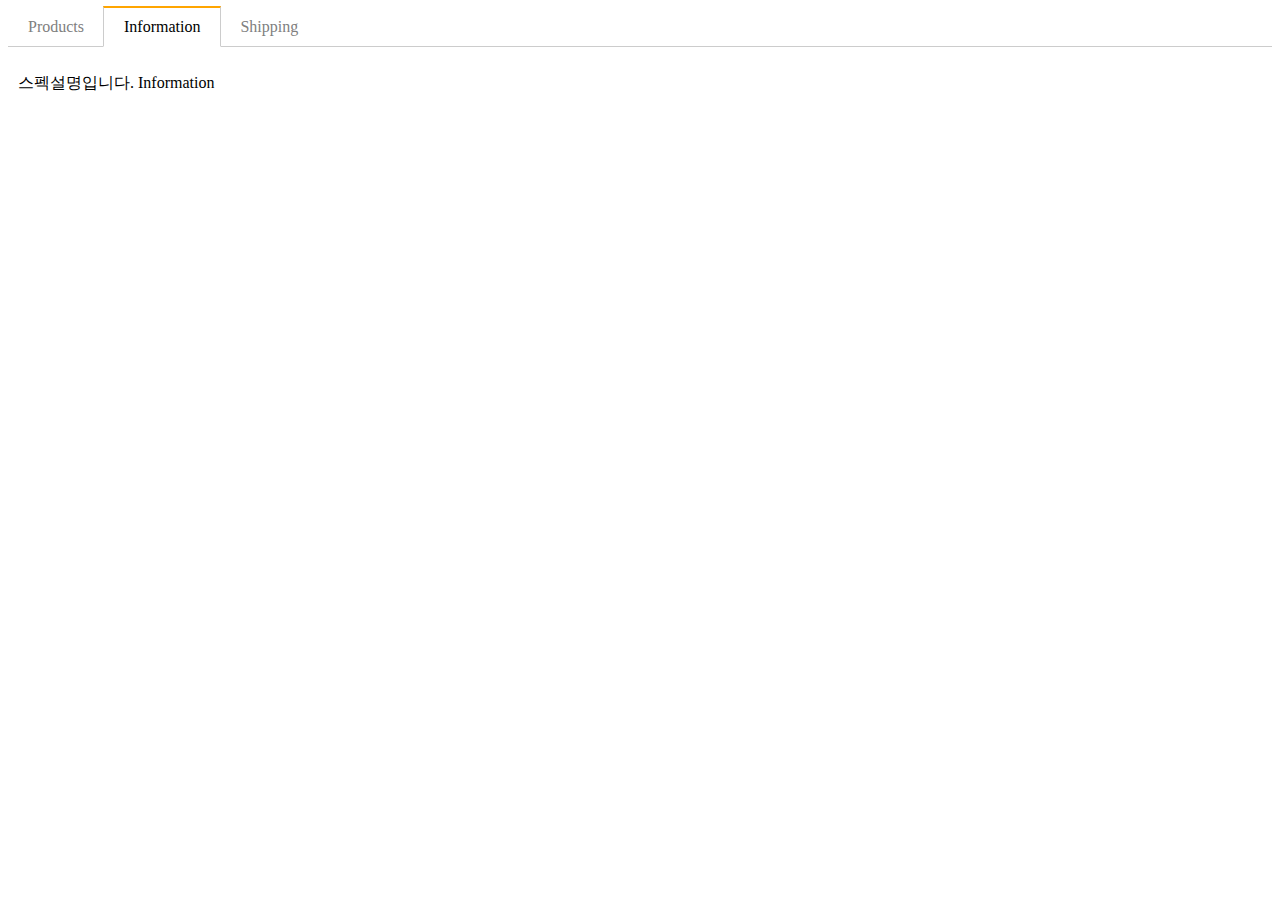
==== detail.html @ 5aadf991 "2022-05-06" ====
<!doctype html>
<html lang="en">
  <head>
    <!-- Required meta tags -->
    <meta charset="utf-8">
    <meta name="viewport" content="width=device-width, initial-scale=1">
    <script src="https://cdnjs.cloudflare.com/ajax/libs/jquery/3.6.0/jquery.min.js" integrity="sha512-894YE6QWD5I59HgZOGReFYm4dnWc1Qt5NtvYSaNcOP+u1T9qYdvdihz0PPSiiqn/+/3e7Jo4EaG7TubfWGUrMQ==" crossorigin="anonymous" referrerpolicy="no-referrer"></script> 

    <!-- Bootstrap CSS -->
    <link href="https://cdn.jsdelivr.net/npm/bootstrap@5.1.3/dist/css/bootstrap.min.css" rel="stylesheet" integrity="sha384-1BmE4kWBq78iYhFldvKuhfTAU6auU8tT94WrHftjDbrCEXSU1oBoqyl2QvZ6jIW3" crossorigin="anonymous">

    <link rel="stylesheet" href="main.css">

    <title>chap2</title>
  </head>
  <body>
    <style>
      ul.list {
        list-style-type: none;
        margin: 0;
        padding: 0;
        border-bottom: 1px solid #ccc;
      }
      ul.list::after {
        content: '';
        display: block;
        clear: both;
      }
      .tab-button {
        display: block;
        padding: 10px 20px 10px 20px;
        float: left;
        margin-right: -1px;
        margin-bottom: -1px;
        color: grey;
        text-decoration: none;
        cursor: pointer;
      }
      .orange {
        border-top: 2px solid orange;
        border-right: 1px solid #ccc;
        border-bottom: 1px solid white;
        border-left: 1px solid #ccc;
        color: black;
        margin-top: -2px;
      }
      .tab-content {
        display: none;
        padding: 10px;
      }
      .show {
        display: block;
      }
    </style>
    
    <div class="container mt-5">
      <ul class="list">
        <li class="tab-button">Products</li>
        <li class="tab-button orange">Information</li>
        <li class="tab-button">Shipping</li>
      </ul>
      <div class="tab-content">
        <p>상품설명입니다. Product</p>
      </div>
      <div class="tab-content show">
        <p>스펙설명입니다. Information</p>
      </div>
      <div class="tab-content">
        <p>배송정보입니다. Shipping</p>
      </div>
    </div> 


    <script src="https://cdn.jsdelivr.net/npm/bootstrap@5.1.3/dist/js/bootstrap.bundle.min.js" integrity="sha384-ka7Sk0Gln4gmtz2MlQnikT1wXgYsOg+OMhuP+IlRH9sENBO0LRn5q+8nbTov4+1p" crossorigin="anonymous"></script>
    <script src="tab.js"></script>
  </body>
</html>
---- main.css ----
:root{
    scroll-behavior: auto;
}

.list-group{
    display: none;
}
.show{
    display: block;
}
.black-bg{
    width: 100%;
    height: 100%;
    position: fixed;
    background: rgba(0,0,0,0.5);
    z-index:5;
    padding: 30px;
    visibility: hidden;
    opacity: 0;
    transition: all 1s;
}
.white-bg{
    width: 40vh;
    background: white;
    border-radius: 5px;
    padding: 30px;
    top: -30vh;
    left: 80vh;
    position: absolute;
    transition: all 1s; 

}

.show_modal {
    display: block;
    visibility: visible;
    opacity: 1;
}

.show_modal_down {
  top: 30vh;
}


.slide-container {
    width: 400vw;
    transition: all 0.5s;
}

.slide-box{
    width: 100vw;
    float: left;
}
.slide-box img{
    width: 100%;
}
.navbar {
    position: fixed;
    width: 100%;
    z-index: 5;
}

.navbar-brand{
    font-size: 30px;
    transition: all 0.3s;
}

.line {
    border-bottom: 5px solid black;
    width: 0%;
    position: relative;
    top: 8px;
    transition: all 0.5s;
}
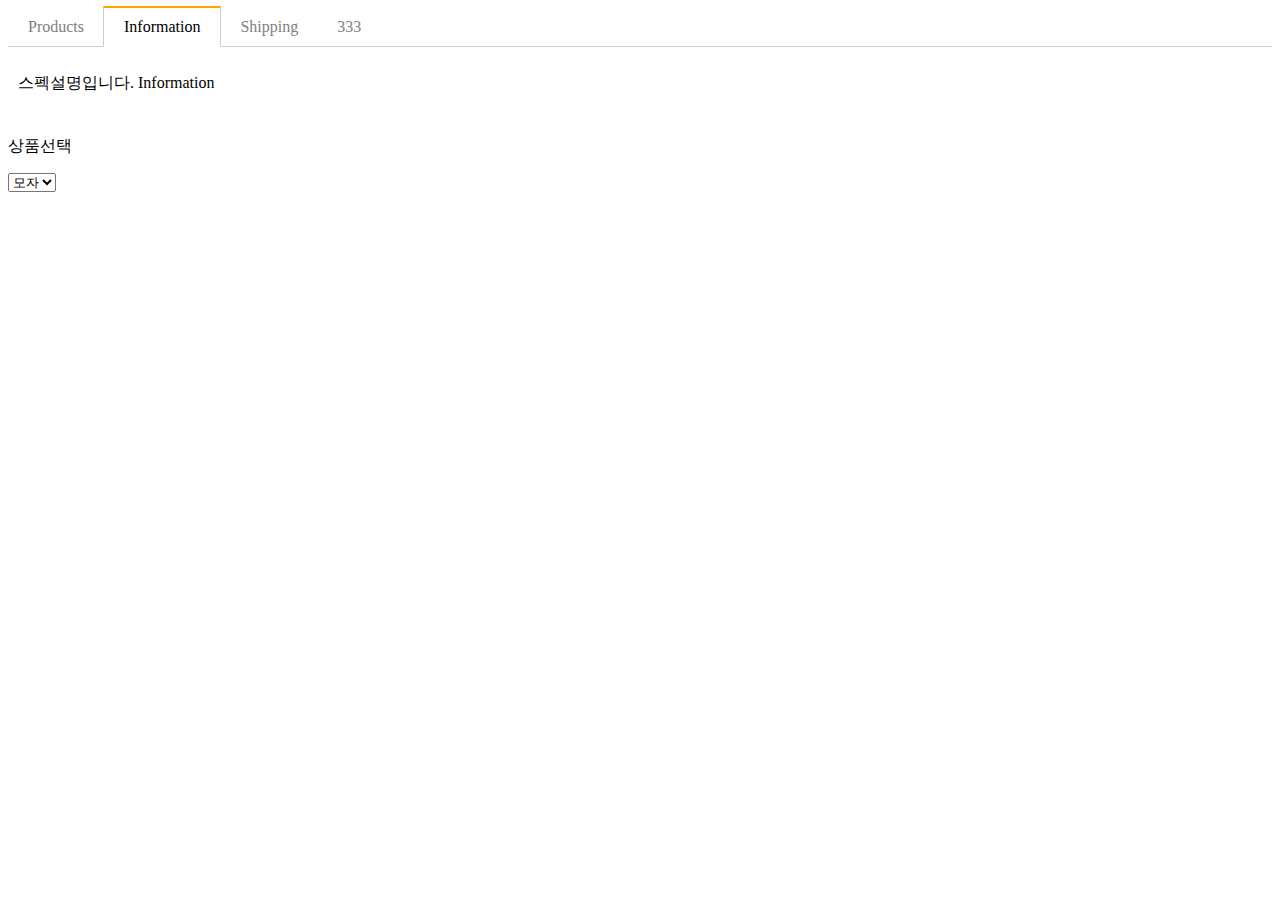
==== commit 81ee694c: "2022-05-17" ====
--- a/detail.html
+++ b/detail.html
@@ -51,6 +51,8 @@
       .show {
         display: block;
       }
+
+      .form-hide { display: none;}
     </style>
     
     <div class="container mt-5">
@@ -58,6 +60,7 @@
         <li class="tab-button">Products</li>
         <li class="tab-button orange">Information</li>
         <li class="tab-button">Shipping</li>
+        <li class="tab-button">333</li>
       </ul>
       <div class="tab-content">
         <p>상품설명입니다. Product</p>
@@ -68,8 +71,59 @@
       <div class="tab-content">
         <p>배송정보입니다. Shipping</p>
       </div>
+      <div class="tab-content">
+        <p>배송정보입니다.333 Shipping</p>
+      </div>
     </div> 
 
+    <form class="container my-5 form-group">
+      <p>상품선택</p>
+      <select class="form-select mt-2">
+        <option>모자</option>
+        <option>셔츠</option>
+        <option>바지</option>
+      </select>
+
+      <select class="form-select mt-2 form-hide" >
+        <option>95</option>
+        <option>100</option>
+        <option>105</option>
+      </select>
+    </form>
+
+    <script>
+      var pants = [28,30,32, 34];      
+      var shirts = [95, 100, 105];
+
+      $(".form-select").eq(0).on('change', function(e) {
+        let value = e.currentTarget.value;
+        if(value == '셔츠') {
+          $(".form-select").eq(1).removeClass('form-hide');
+          $(".form-select").eq(1).html("");
+          shirts.forEach(function(h) {
+            $(".form-select").eq(1).append(`<option>${h}</option>`);
+          });
+        } else if (this.value == '바지') {
+          $(".form-select").eq(1).removeClass('form-hide');
+          $(".form-select").eq(1).html("");
+          pants.forEach(function(h) {
+            $(".form-select").eq(1).append(`<option>${h}</option>`);
+          }); 
+
+        }
+        else {
+          $(".form-select").eq(1).addClass('form-hide');
+        }
+      });
+
+      var obj = { name : 'kim', age : [20,40] }
+
+      for (var item in obj){
+        console.log(obj[item]);
+      }
+
+
+    </script>
 
     <script src="https://cdn.jsdelivr.net/npm/bootstrap@5.1.3/dist/js/bootstrap.bundle.min.js" integrity="sha384-ka7Sk0Gln4gmtz2MlQnikT1wXgYsOg+OMhuP+IlRH9sENBO0LRn5q+8nbTov4+1p" crossorigin="anonymous"></script>
     <script src="tab.js"></script>
--- a/main.css
+++ b/main.css
@@ -13,7 +13,7 @@
     height: 100%;
     position: fixed;
     background: rgba(0,0,0,0.5);
-    z-index:5;
+    z-index:6;
     padding: 30px;
     visibility: hidden;
     opacity: 0;
